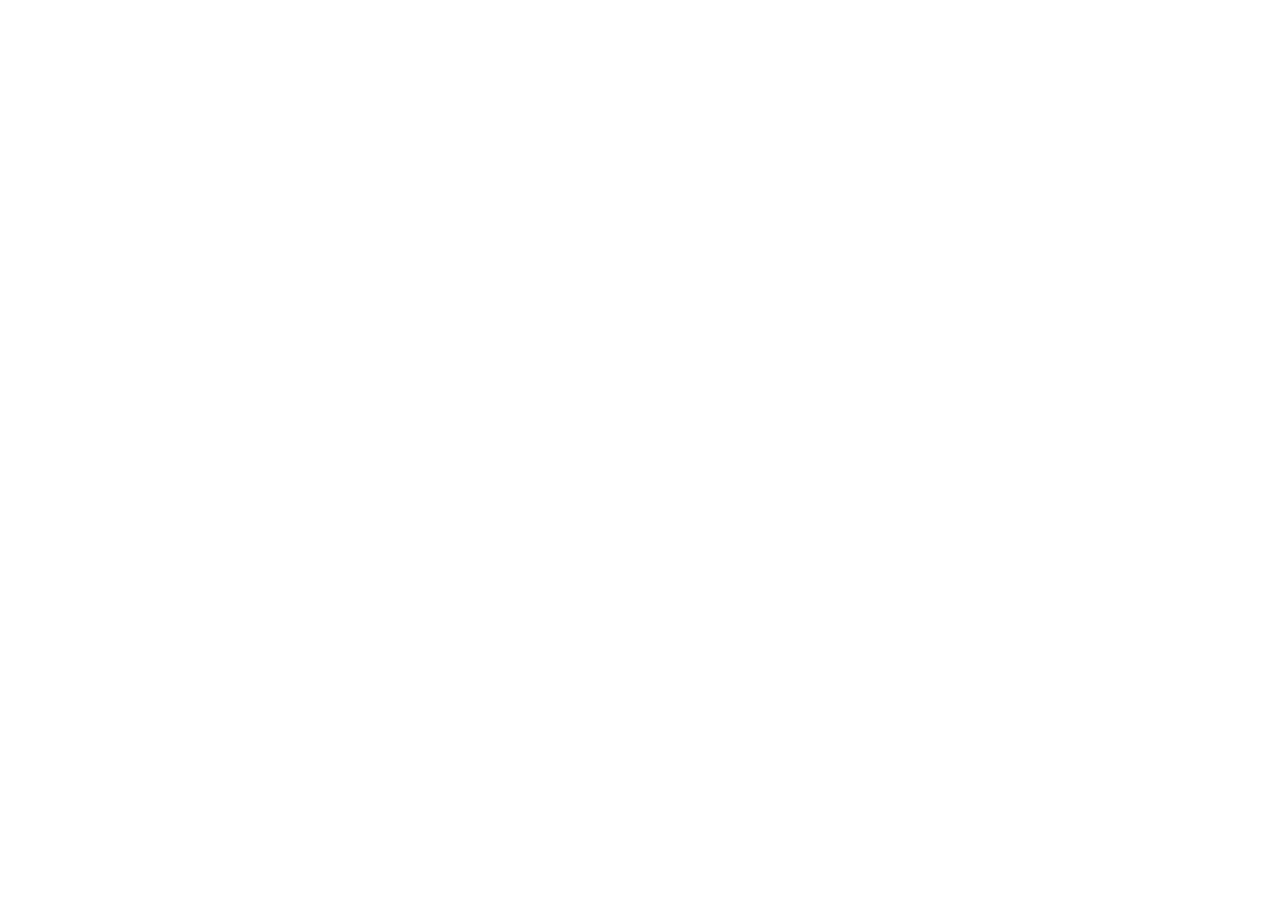
==== src/main/resources/templates/index.html @ 2d786b0e "10-21" ====
<!doctype html>
<html lang="en" xmlns:th="http://www.thymeleaf.org" xmlns:sec="http://www.thymeleaf.org/extras/spring-security">
<link href="https://cdn.jsdelivr.net/npm/bootstrap@5.3.3/dist/css/bootstrap.min.css" rel="stylesheet">
<script src="https://cdn.jsdelivr.net/npm/bootstrap@5.3.3/dist/js/bootstrap.bundle.min.js"></script>
<script src="https://cdnjs.cloudflare.com/ajax/libs/jquery/3.7.1/jquery.slim.min.js"></script>
<link href="/main.css" rel="stylesheet">
<head>
  <meta charset="UTF-8">
  <meta name="viewport" content="width=device-width, initial-scale=1">
  <title>Document</title>
</head>
<body>
  <div id="app">
    <header th:replace="~{/fragment/header.html}"></header>
    <nav th:replace="~{/fragment/nav.html}"></nav>
    <main>
      <section>
      </section>
    </main>
    <footer th:replace="~{/fragment/header.html}"></footer>
  </div>
</body>
</html>
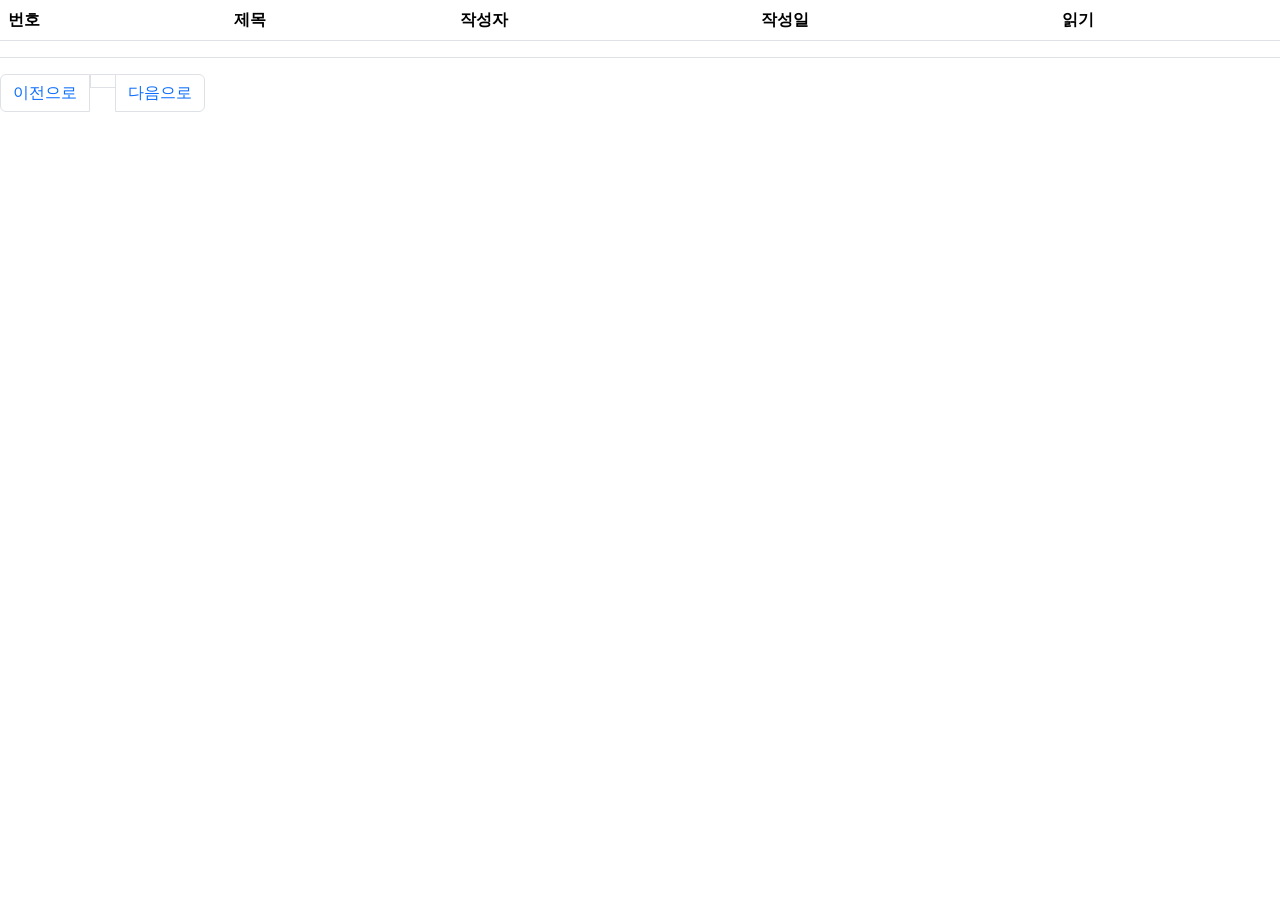
==== commit c33913d3: "10-23 페이징 완성" ====
--- a/src/main/resources/templates/index.html
+++ b/src/main/resources/templates/index.html
@@ -15,6 +15,35 @@
     <nav th:replace="~{/fragment/nav.html}"></nav>
     <main>
       <section>
+        <table class="table table-hover">
+          <thead>
+            <tr>
+              <th>번호</th><th>제목</th><th>작성자</th><th>작성일</th><th>읽기</th>
+            </tr>
+          </thead>
+          <tbody>
+            <tr th:each="board:${page.boards}">
+              <td th:text="${board.bno}"></td>
+              <td>
+                <a th:href="${'/board/read?bno=' + board.bno}" th:text="${board.title}"></a>
+              </td>
+              <td th:text="${board.writer}"></td>
+              <td th:text="${board.writeTime}"></td>
+              <td th:text="${board.readCnt}"></td>
+            </tr>
+          </tbody>
+        </table>
+        <ul class="pagination">
+          <li class="page-item" th:if="${page.prev>0}">
+            <a class="page-link" th:href="${'/?pageno=' + page.prev}">이전으로</a>
+          </li>
+          <li th:each="pageno:${page.pagenos}">
+            <a class="page-link" th:href="${'/?pageno=' + pageno}" th:text="${pageno}"></a>
+          </li>
+          <li class="page-item" th:if="${page.next>0}">
+            <a class="page-link" th:href="${'/?pageno=' + page.next}">다음으로</a>
+          </li>
+        </ul>
       </section>
     </main>
     <footer th:replace="~{/fragment/header.html}"></footer>
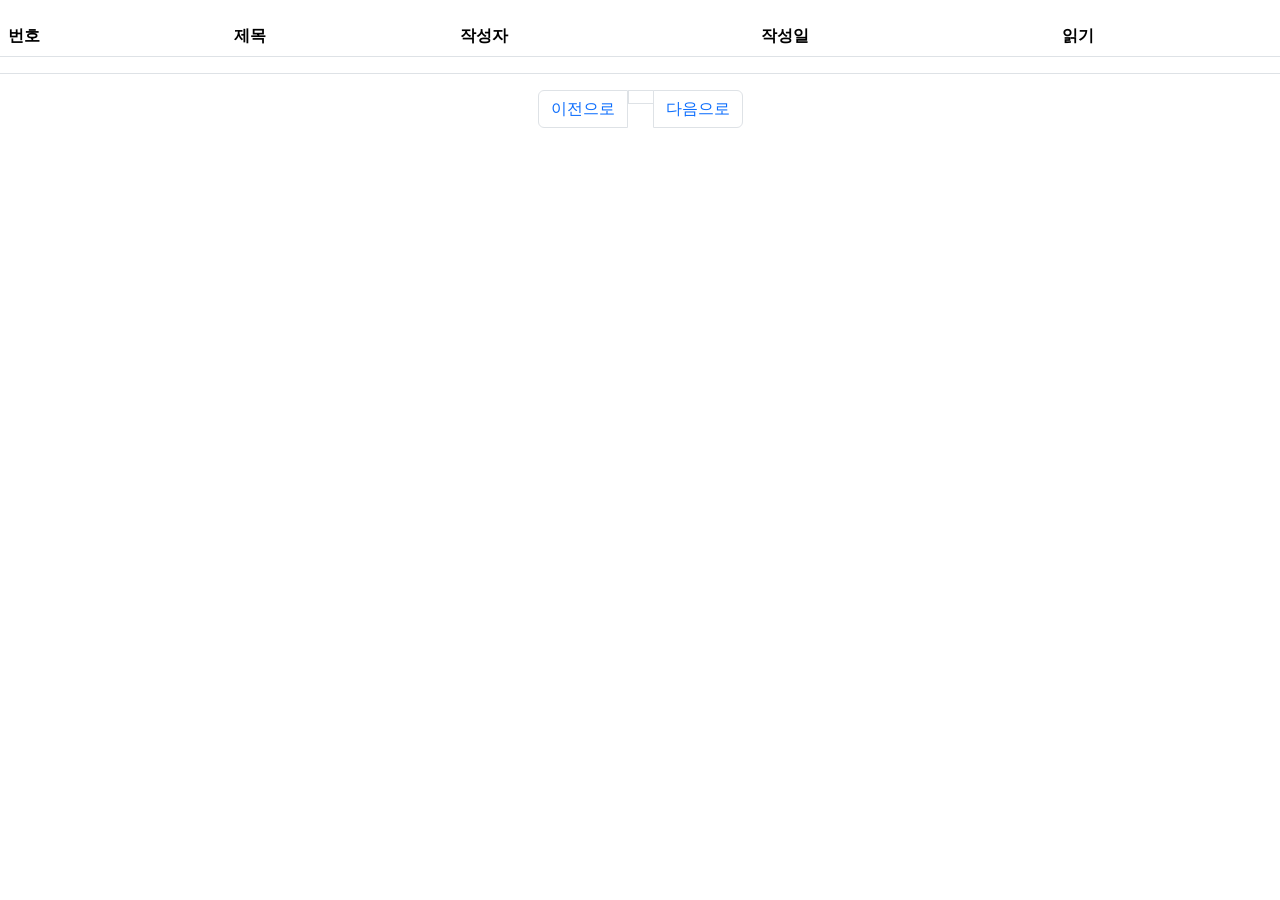
==== commit 34c8ced8: "10-24 글작성까지" ====
--- a/src/main/resources/templates/index.html
+++ b/src/main/resources/templates/index.html
@@ -15,7 +15,7 @@
     <nav th:replace="~{/fragment/nav.html}"></nav>
     <main>
       <section>
-        <table class="table table-hover">
+        <table class="table table-hover mt-3">
           <thead>
             <tr>
               <th>번호</th><th>제목</th><th>작성자</th><th>작성일</th><th>읽기</th>
@@ -33,11 +33,11 @@
             </tr>
           </tbody>
         </table>
-        <ul class="pagination">
+        <ul class="pagination" style="justify-content:center;">
           <li class="page-item" th:if="${page.prev>0}">
             <a class="page-link" th:href="${'/?pageno=' + page.prev}">이전으로</a>
           </li>
-          <li th:each="pageno:${page.pagenos}">
+          <li th:each="pageno:${page.pagenos}" th:class="${page.pageno==pageno?'page-item active':'page-item'}">
             <a class="page-link" th:href="${'/?pageno=' + pageno}" th:text="${pageno}"></a>
           </li>
           <li class="page-item" th:if="${page.next>0}">
